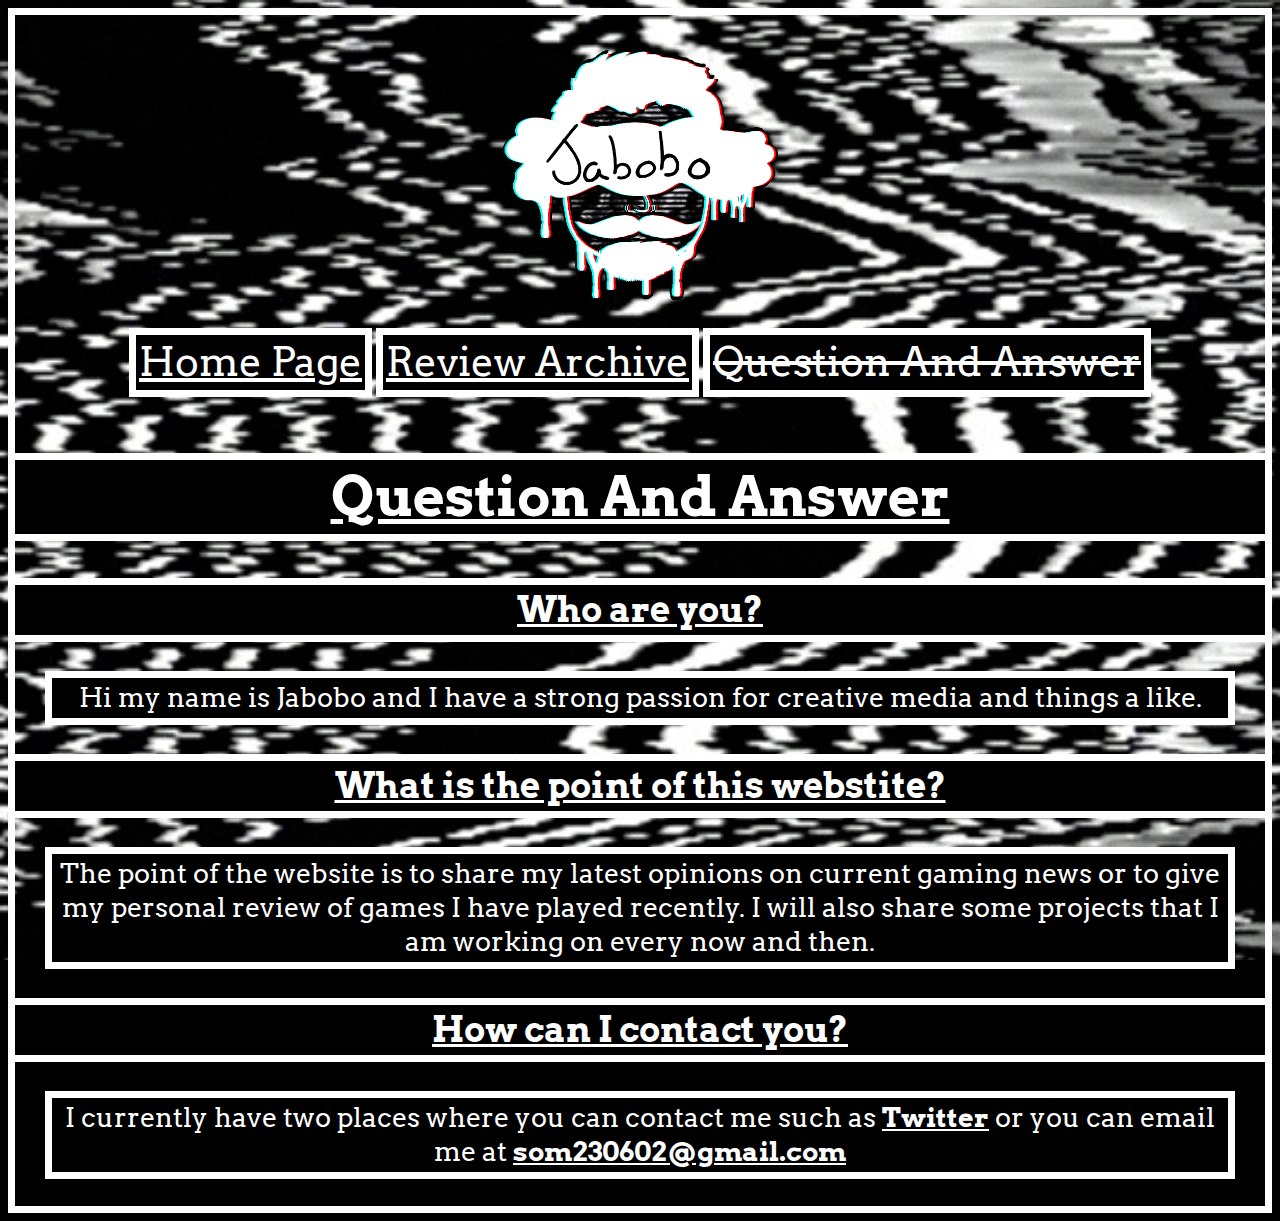
==== Q&A.html @ 4d4e47d4 "First Commit" ====
<!DOCTYPE html>
<html lengs="en">
<head>
    <link rel="stylesheet" href="main.css">
    <link rel="flex" href="flex.css">
    <meta charset="UTF-8">
    <title>Jabobo Judgement</title>
</head>
<body>
<br>
<img src="Jabobo.png" alt="logo"
width="275"
style="display: block;
margin-left: auto;
margin-right: auto;"
>
<br>
<div class="NavFlex">
    <a id="NavStyle" href="index.html">
    Home Page
    </a>
    <a id="NavStyle" href="Archive.html">
    Review Archive
    </a>
    <a id="NavStyle" href="Q&A.html" style="text-decoration:line-through;">
    Question And Answer
    </a>
</div>
<br>
<h1>Question And Answer</h1>
<h2>Who are you?</h1>
<p class="ShortParagraph">Hi my name is Jabobo and I have a strong passion for creative media and things a like.</p>
<h2>What is the point of this webstite?</h2>
<p class="ShortParagraph">The point of the website is to share my latest opinions on current gaming news or to give my personal review of games I have played recently. I will also share some projects that I am working on every now and then.</p>
<h2>How can I contact you?</h2>
<p> I currently have two places where you can contact me such as <a href="https://twitter.com/jabobo0900" target="_blank"
style="color: white;"><b>Twitter</b></a> or you can email me at <u><b>som230602@gmail.com</b></u></a>


</body>
</html>
---- main.css ----
@import url('https://fonts.googleapis.com/css2?family=Arvo&display=swap');

body {
background-image: url('background3.gif');
background-repeat: no-repeat;
background-attachment: fixed;
background-size: cover;
color: white;
font-family:'Arvo', serif;
background-color: black;
border: 7px solid rgb(255, 255, 255);
text-align: center;
}
p {
font-size:27px;
margin-left: 30px;
margin-right: 30px;
text-align: center;
background-color: black;
border: 7px solid rgb(255, 255, 255);
padding-top: 3px;
padding-bottom: 3px;
padding-left: 2px;
padding-right: 2px;
}
h1 {
font-size:55px;
text-align: center;
text-decoration: underline;
background-color: black;
border-bottom: 7px solid rgb(255, 255, 255);
border-top: 7px solid rgb(255, 255, 255);
padding-top: 3px;
padding-bottom: 3px;
}
h2 {
font-size:35px;
text-align: center;
text-decoration: underline;
background-color: black;
border-bottom: 7px solid rgb(255, 255, 255);
border-top: 7px solid rgb(255, 255, 255);
padding-top: 3px;
padding-bottom: 3px;
}

h3 {
display: inline-block;
font-size:15px;
text-align: center;
text-decoration: underline;
background-color: black;
border: 7px solid rgb(255, 255, 255);
padding-top: 3px;
padding-bottom: 3px;
padding-left: 3px;
padding-right: 3px;
}

#HomePageA {
color: white;
font-size:20px;
display: inline;
background-color: black;
border-top: 7px solid rgb(255, 255, 255);
margin-left: auto;
margin-right: auto;
text-align: center;
display: block;
padding-top: 3px;
padding-bottom: 3px;
}

#ReviewArchiveA {
color: white;
font-size:20px;
display: inline;
background-color: black;
margin-left: auto;
margin-right: auto;
text-align: center;
display: block;
padding-top: 3px;
padding-bottom: 3px;
}

#QAA {
color: white;
font-size:20px;
display: inline;
background-color: black;
border-bottom: 7px solid rgb(255, 255, 255);
margin-left: auto;
margin-right: auto;
text-align: center;
display: block;
padding-top: 3px;
padding-bottom: 6px;
}

.ShortParagraph {
    font-size:27px;
    margin-left: 30px;
    margin-right: 30px;
    text-align: center;
    background-color: black;
    border: 7px solid rgb(255, 255, 255);
    padding-top: 3px;
    padding-bottom: 3px;
}

.LongParagraph {
    font-size:23px;
    margin-left: 30px;
    margin-right: 30px;
    text-align: center;
    background-color: black;
    border: 7px solid rgb(255, 255, 255);
    padding-top: 3px;
    padding-bottom: 3px;
}

#VRisingReview {
    width: "500";
}
#VRisingReview:hover{
    transform: scale(1.175);
}

#NavStyle {
display: inline-block;
color: white;
font-size:40px;
text-align: center;
text-decoration: underline;
background-color: black;
border: 7px solid rgb(255, 255, 255);
padding-top: 3px;
padding-bottom: 3px;
padding-left: 3px;
padding-right: 3px;
}
---- flex.css ----
.container {
    display: flex;
    flex-flow: row;
    min-height: 100vh;
    flex-wrap: wrap;
    display: block;
    margin-left: auto;
    margin-right: auto; 
    border: 7px solid rgb(255, 255, 255)
}

.ImageFlex {
    display:flex;
    flex-wrap: wrap;
    flex-direction: row;
    justify-content: center space-evenly
}

.NavFlex {
    display:flex;
    flex-wrap: wrap;
    flex-direction: row;
    justify-content: center space-evenly;
}

.content-wrapper{
    width: 500;
    margin: 4% 10% 5% 10%
}

.content-wrapper img{
    width: 500px
}

.text-wrapper{
    width: 500px;
    position: relative;
    margin-top:-40;
}

.text-wrapper p{
    text-align: center;
    color: white;
    font-size: 10vw;
    font-family: 'Arvo', serif;
    
}
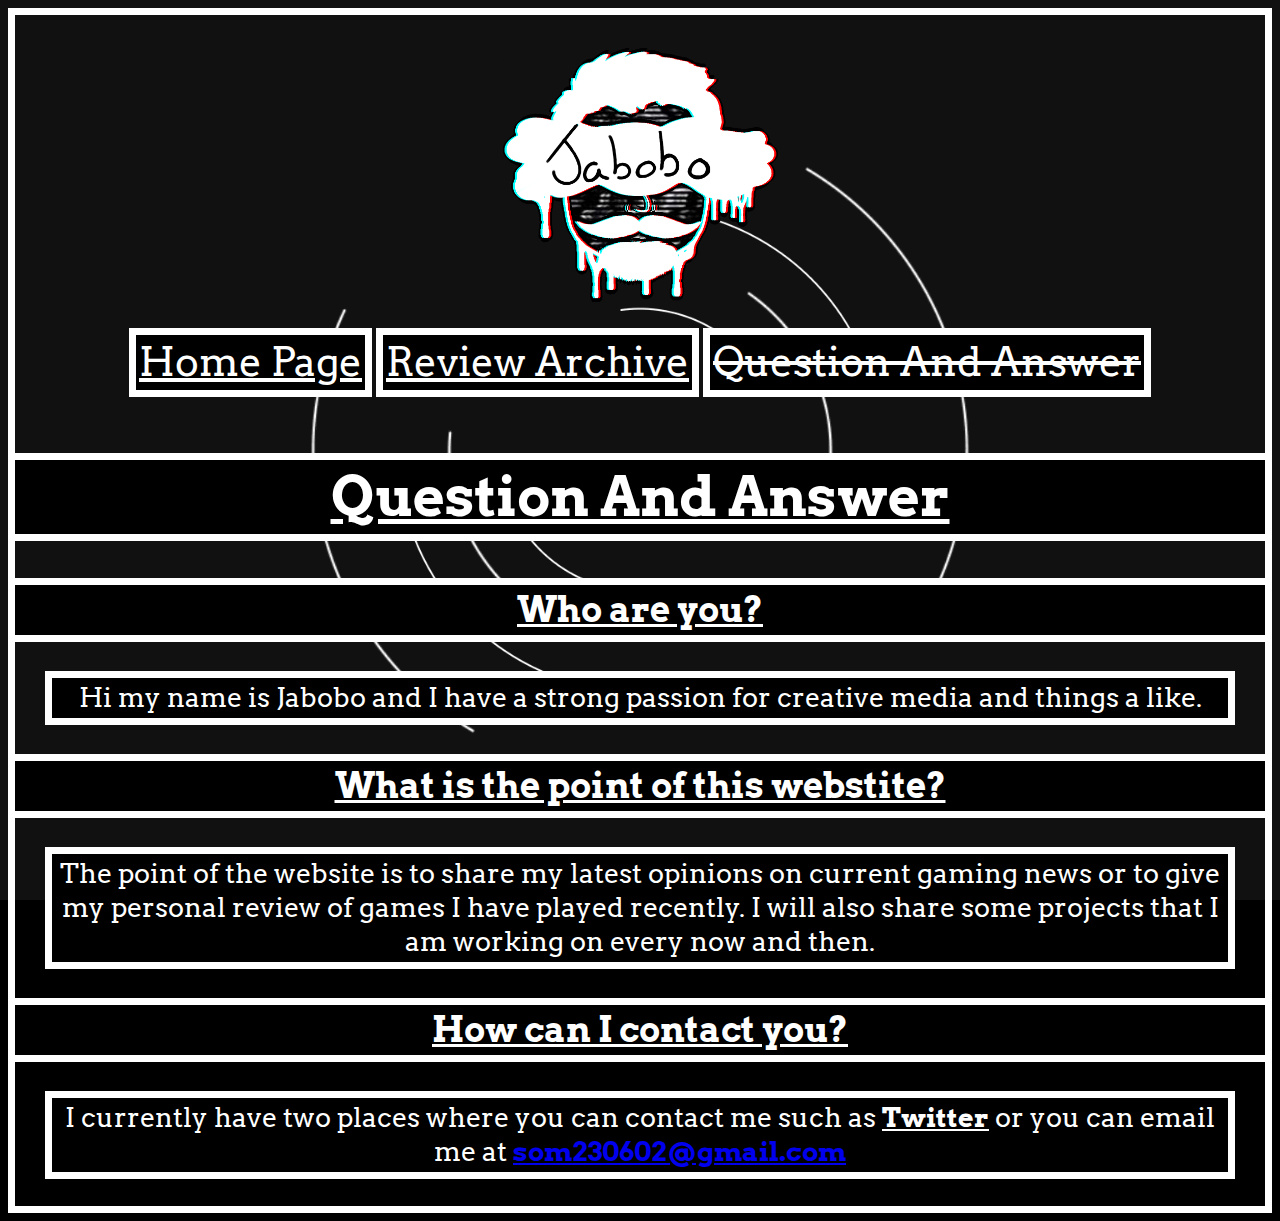
==== commit 5ae2f0bd: "Updated Email" ====
--- a/Q&A.html
+++ b/Q&A.html
@@ -34,7 +34,7 @@
 <p class="ShortParagraph">The point of the website is to share my latest opinions on current gaming news or to give my personal review of games I have played recently. I will also share some projects that I am working on every now and then.</p>
 <h2>How can I contact you?</h2>
 <p> I currently have two places where you can contact me such as <a href="https://twitter.com/jabobo0900" target="_blank"
-style="color: white;"><b>Twitter</b></a> or you can email me at <u><b>som230602@gmail.com</b></u></a>
+style="color: white;"><b>Twitter</b></a> or you can email me at <u><b><a href="mailto:som230602@gmail.com">som230602@gmail.com</a></b></u>
 
 
 </body>
--- a/main.css
+++ b/main.css
@@ -2,7 +2,8 @@
 @import url('https://fonts.googleapis.com/css2?family=Arvo&display=swap');
 
 body {
-background-image: url('background3.gif');
+background-image: url('background5.gif');
+background-position: center center;
 background-repeat: no-repeat;
 background-attachment: fixed;
 background-size: cover;
@@ -140,4 +141,4 @@
 padding-bottom: 3px;
 padding-left: 3px;
 padding-right: 3px;
-}+}
